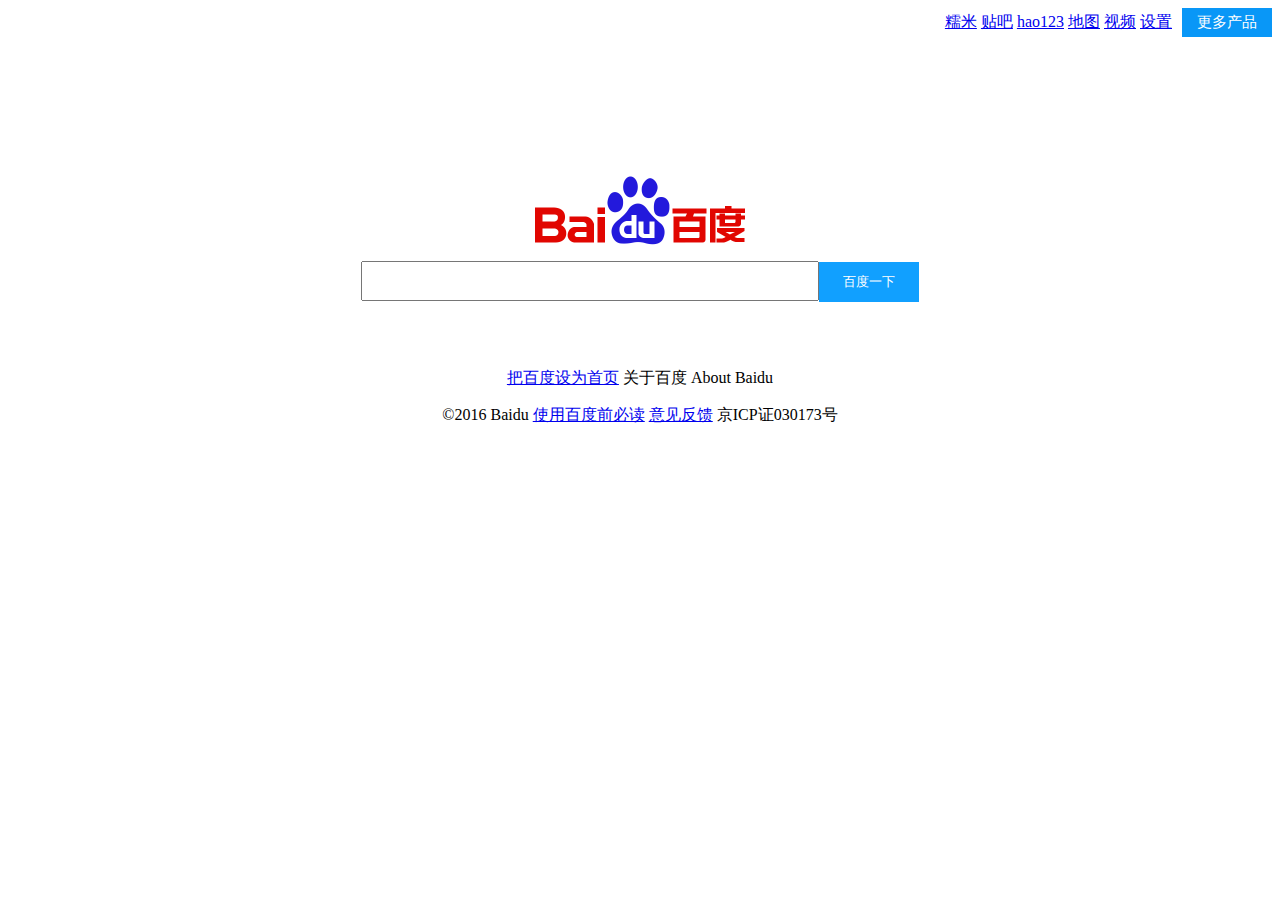
==== Demo/baidu.html @ 053560a2 "第一次" ====
<!DOCTYPE html>
<html>
	<head>
		<meta charset="UTF-8">
		<title>百度一下，你就知道 </title>
		<link rel="shortcut icon" href="" type="img/x-icon" />
		<link rel="stylesheet" href="css/baidu.css" />
		<style type="text/css">
			.dropbtn {
				background-color: #0997F7;
				color: white;
				padding: 12px;
				font-size: 15px;
				border: none;
				cursor: pointer;
				width: 90px;
				padding: 5px;
			}
			
			.dropdown {
				position: relative;
				display: inline-block;
			}
			/* 隐藏列表 */
			
			.dropdown-content {
				display: none;
				position: absolute;
				background-color: #f9f9f9;
				min-width: 90px;
				min-height: 700px;
				box-shadow: 0px 8px 16px 0px rgba(0, 0, 0, 0.2);
			}
			/* 列表样式*/
			.dropdown-content a {
				color: black;
				padding: 10px 12px;
				text-decoration: none;
				display: block;
			}
			
			.dropdown:hover .dropdown-content {
				display: block;
			}
			
			.center {
				text-align: center;
				padding-top: 1px;
			}
		</style>
	</head>

	<body>
		
		<div class="wrpper">
			<div class="dropdown" style="float:right;">
				<button class="dropbtn">更多产品</button>
				<div class="dropdown-content">
					<img src="img/music.png" style="padding-left: 25px;"/><a href="http://music.baidu.com/" class="center" >音乐</a>
					<a href="http://image.baidu.com/" class="center">图片</a>
					<a href="http://zhidao.baidu.com/" class="center">知道</a>
					<a href="http://wenku.baidu.com/" class="center">文库</a>
				</div>
			</div>
			<nav style="float: right; padding-right: 10px; padding-top: 4px;">
				<a href="http://www.nuomi.com/">糯米</a>
				<a href="http://tieba.baidu.com/">贴吧</a>
				<a href="http://www.hao123.com/">hao123</a>
				<a href="http://map.baidu.com/">地图</a>
				<a href="http://v.baidu.com/">视频</a>
				<a href="javascript:;">设置</a>
			</nav>
			<div class="content">
				<img src="img/bd_logo1.png" alt="百度" width="270" height="129" />
				<form action="https://wwww.baidu.com/s" method="get" target="_blank">
					<input type="text" id="" value="" name="wd" /><button>百度一下</button>
				</form>
			</div>
			<footer>
				<p>
					<a href="https://www.baidu.com/cache/sethelp/index.html">把百度设为首页</a>
					<a>关于百度</a>
					<a>About Baidu</a>
				</p>
				<p>
					<span>©2016 Baidu </span>
					<a href="https://www.baidu.com/duty/">使用百度前必读</a>
					<a href="http://jianyi.baidu.com/">意见反馈</a>
					<span>京ICP证030173号 </span>

				</p>
			</footer>
	</body>

</html>
---- Demo/css/baidu.css ----
body{
	font: 12x arial;
	overflow-y:scroll

}
header{
	overflow: hidden;	
}
header nav{
	width: 350px;
	padding-top: 3px;
	float: right;
}
header nav a{
	margin-left: 12px;
}
.content{
	text-align: center;
	padding-top: 120px;
}
.content input{
	width: 450px;
	height: 34px;
}
.content button{
	width: 100px;
	height: 40px;
	background-color:#11A0FF ;
	border: 0;
		color: white;
}
footer{
	padding-top: 50px;
	text-align: center;
}
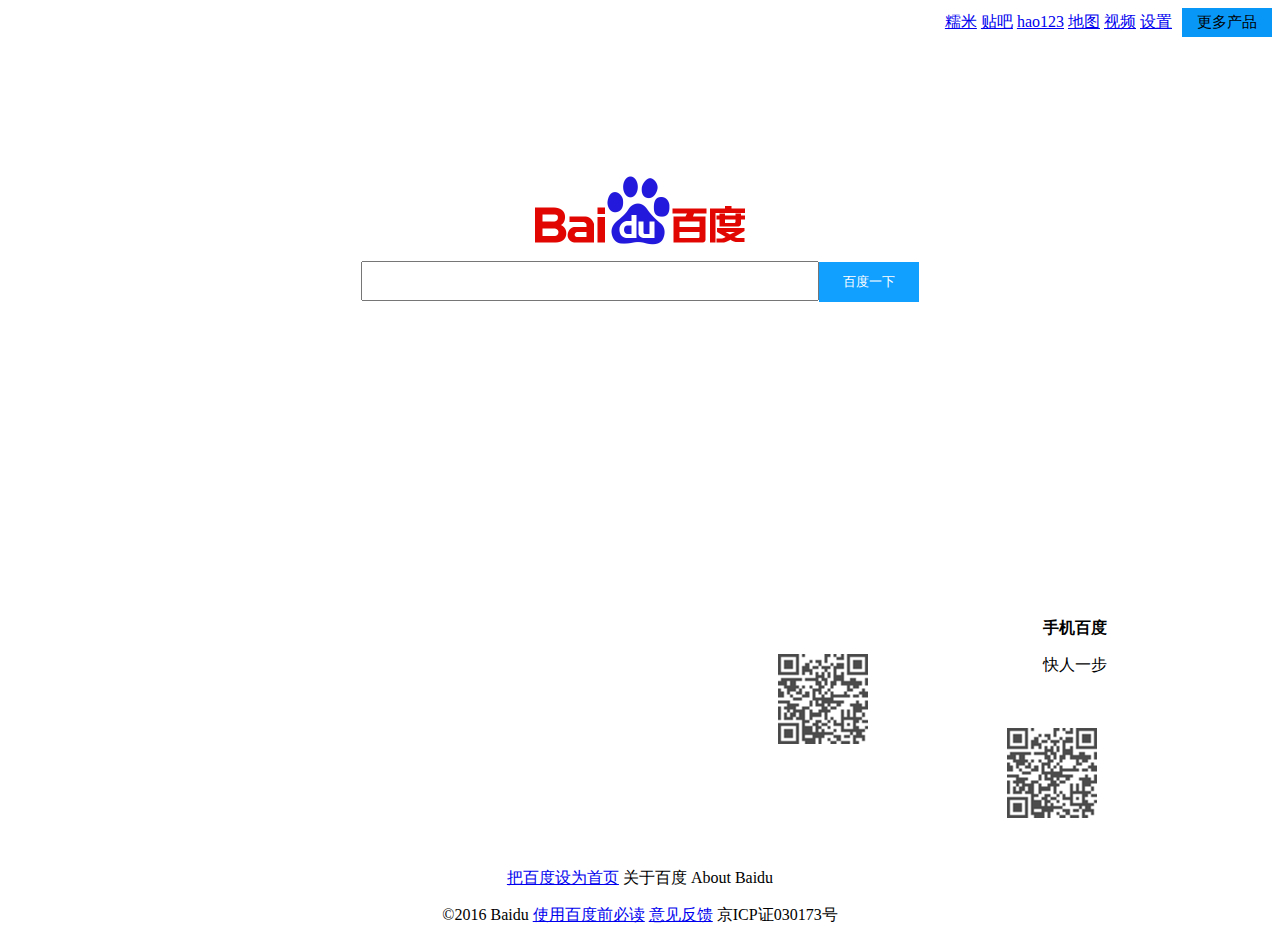
==== commit d9d1aa18: "第二次提交" ====
--- a/Demo/baidu.html
+++ b/Demo/baidu.html
@@ -1,5 +1,6 @@
 <!DOCTYPE html>
 <html>
+
 	<head>
 		<meta charset="UTF-8">
 		<title>百度一下，你就知道 </title>
@@ -15,6 +16,12 @@
 				cursor: pointer;
 				width: 90px;
 				padding: 5px;
+				color: #000000;
+			}
+			
+			.dropbtn:hover {
+				background-color: #F5F5F5;
+				color: #000000;
 			}
 			
 			.dropdown {
@@ -28,10 +35,11 @@
 				position: absolute;
 				background-color: #f9f9f9;
 				min-width: 90px;
-				min-height: 700px;
+				min-height: 1000px;
 				box-shadow: 0px 8px 16px 0px rgba(0, 0, 0, 0.2);
 			}
 			/* 列表样式*/
+			
 			.dropdown-content a {
 				color: black;
 				padding: 10px 12px;
@@ -47,16 +55,20 @@
 				text-align: center;
 				padding-top: 1px;
 			}
+			
+			.foter {
+				padding-top: 160px;
+			}
 		</style>
 	</head>
 
 	<body>
-		
+
 		<div class="wrpper">
 			<div class="dropdown" style="float:right;">
-				<button class="dropbtn">更多产品</button>
+				<button id="button" class="dropbtn">更多产品</button>
 				<div class="dropdown-content">
-					<img src="img/music.png" style="padding-left: 25px;"/><a href="http://music.baidu.com/" class="center" >音乐</a>
+					<img src="img/music.png" style="padding-left: 25px;" /><a href="http://music.baidu.com/" class="center">音乐</a>
 					<a href="http://image.baidu.com/" class="center">图片</a>
 					<a href="http://zhidao.baidu.com/" class="center">知道</a>
 					<a href="http://wenku.baidu.com/" class="center">文库</a>
@@ -76,7 +88,21 @@
 					<input type="text" id="" value="" name="wd" /><button>百度一下</button>
 				</form>
 			</div>
-			<footer>
+			<div align="center" style="padding-top: 300px; padding-bottom: 0;">
+				<div>
+					<div style="float: left; margin:30px 0px 10px 760px;">
+						<img src="img/nuomi.png" />
+					</div>
+					<div>
+						<p><b>手机百度</b></p>
+						<p><span>快人一步</span></p>
+					</div>
+				</div>
+				<div style="float: left; margin:30px 0px 20px 120px ;">
+					<img src="img/nuomi.png" />
+				</div>
+			</div>
+			<footer class="foter">
 				<p>
 					<a href="https://www.baidu.com/cache/sethelp/index.html">把百度设为首页</a>
 					<a>关于百度</a>
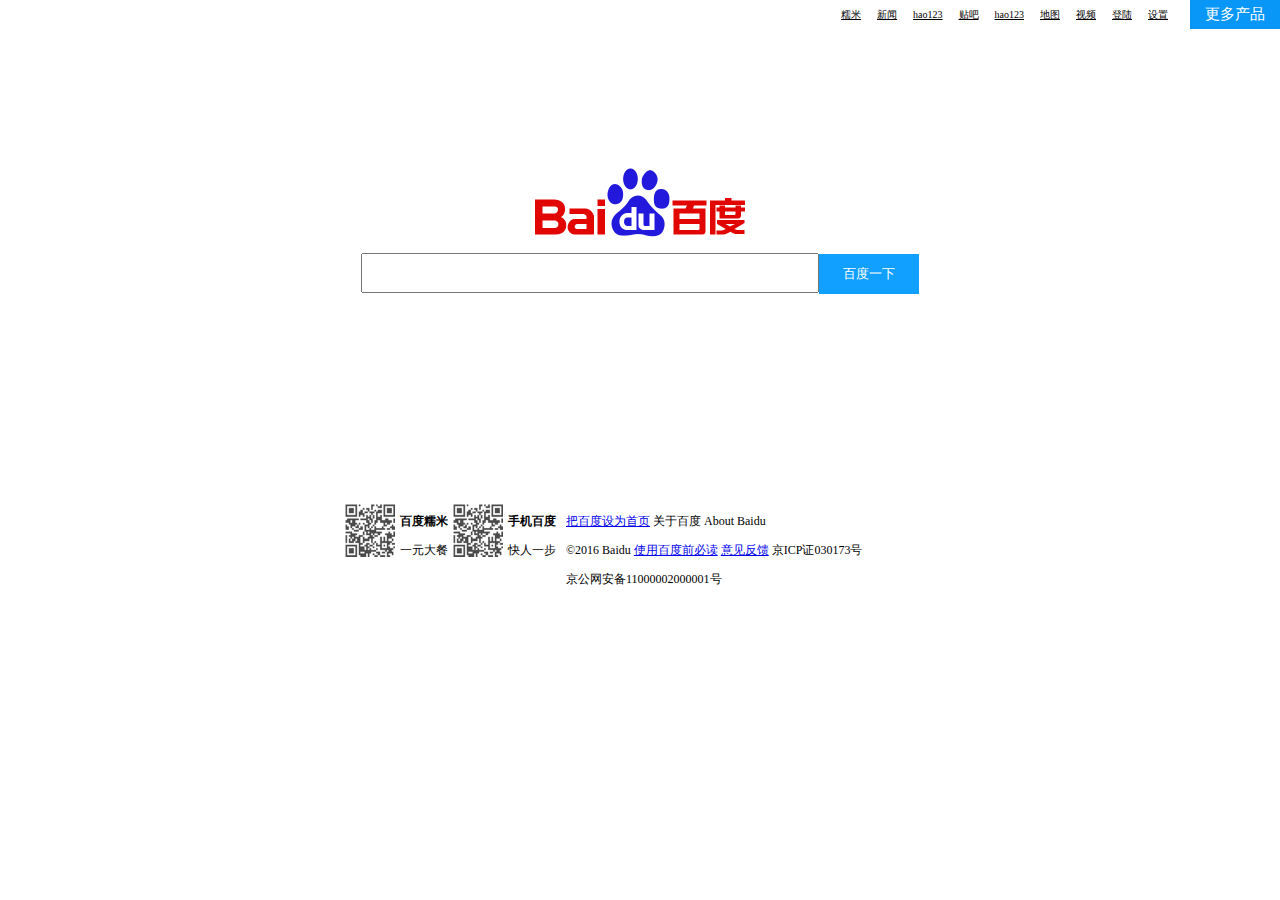
==== commit 4cca4d76: "第三次提交" ====
--- a/Demo/baidu.html
+++ b/Demo/baidu.html
@@ -4,29 +4,40 @@
 	<head>
 		<meta charset="UTF-8">
 		<title>百度一下，你就知道 </title>
-		<link rel="shortcut icon" href="" type="img/x-icon" />
+		<link rel="shortcut icon" href="img/apple.ico" type="img/x-icon" />
 		<link rel="stylesheet" href="css/baidu.css" />
 		<style type="text/css">
 			.dropbtn {
 				background-color: #0997F7;
 				color: white;
-				padding: 12px;
 				font-size: 15px;
 				border: none;
 				cursor: pointer;
 				width: 90px;
 				padding: 5px;
-				color: #000000;
+			}
+			
+			.set {
+				position: relative;
+				display: inline-block;
+			}
+			
+			.set-content {
+				display: none;
+				position: absolute;
+				background-color: #f9f9f9;
+				min-width: 40px;
+				min-height: 150px;
+				box-shadow: 0px 8px 16px 0px rgba(0, 0, 0, 0.2);
+			}
+			
+			.set:hover .set-content {
+				display: block;
 			}
 			
 			.dropbtn:hover {
 				background-color: #F5F5F5;
 				color: #000000;
-			}
-			
-			.dropdown {
-				position: relative;
-				display: inline-block;
 			}
 			/* 隐藏列表 */
 			
@@ -38,13 +49,14 @@
 				min-height: 1000px;
 				box-shadow: 0px 8px 16px 0px rgba(0, 0, 0, 0.2);
 			}
-			/* 列表样式*/
 			
-			.dropdown-content a {
-				color: black;
-				padding: 10px 12px;
-				text-decoration: none;
-				display: block;
+			.dropdown-contents {
+				display: none;
+				position: absolute;
+				background-color: #f9f9f9;
+				min-width: 90px;
+				min-height: 1000px;
+				box-shadow: 0px 8px 16px 0px rgba(0, 0, 0, 0.2);
 			}
 			
 			.dropdown:hover .dropdown-content {
@@ -54,55 +66,104 @@
 			.center {
 				text-align: center;
 				padding-top: 1px;
+				margin-top: 1px;
+				font: 10px;
 			}
 			
 			.foter {
 				padding-top: 160px;
+			}
+			
+			#a {
+				font-family: "微软雅黑";
+				color: #000000;
+				font-size: 10px;
+				padding-right: 12px;
+			}
+			
+			#setting {
+				font-size: 12px;
+				padding-right: 30px;
+				padding-top: 30px;
+				font-weight: 100;
+			}
+			
+			#a:hover {
+				color: #0997F7;
 			}
 		</style>
 	</head>
 
 	<body>
 
-		<div class="wrpper">
-			<div class="dropdown" style="float:right;">
-				<button id="button" class="dropbtn">更多产品</button>
-				<div class="dropdown-content">
-					<img src="img/music.png" style="padding-left: 25px;" /><a href="http://music.baidu.com/" class="center">音乐</a>
-					<a href="http://image.baidu.com/" class="center">图片</a>
-					<a href="http://zhidao.baidu.com/" class="center">知道</a>
-					<a href="http://wenku.baidu.com/" class="center">文库</a>
+		<div class="dropdown" style="float:right;">
+			<button id="button" class="dropbtn">更多产品</button>
+			<div class="dropdown-content">
+				<img src="img/music.png" href="" style="padding-left: 25px">
+				<p style=" margin-top:1px" align="center">音乐</p>
+				<hr style="background-color: #F9F9F9; padding-left: 20%; padding-right: 20%;" />
+				<img src="img/photo.png" href="" style="padding-left: 25px">
+				<p href="http://image.baidu.com/" class="center">图片</p>
+				<hr />
+				<img src="img/xiaoxi.png" href="" style="padding-left: 25px">
+				<p href="http://zhidao.baidu.com/" class="center">知道</p>
+				<hr />
+				<img src="img/wenku.png" href="" style="padding-left: 25px">
+				<p href="http://wenku.baidu.com/" class="center">文库</p>
+				<hr />
+				<img src="img/phb7.png" href="" style="padding-left: 25px">
+				<p href="http://top.baidu.com/" class="center">风云榜</p>
+				<hr />
+				<img src="img/推广.png" href="" style="padding-left: 25px">
+				<p href="http://e.baidu.com/?refer=888" class="center">百度推广</p>
+				<hr />
+				<span style="font-size: 10px;padding-left: 30px;"><a href="https://www.baidu.com/more/">全部产品</a></span>
+			</div>
+		</div>
+		<nav style="float: right; padding-right: 10px; padding-top: 4px;">
+			<a href="http://www.nuomi.com/" id="a">糯米</a>
+			<a href="http://news.baidu.com/" id="a">新闻</a>
+			<a href="http://www.hao123.com/" id="a">hao123</a>
+			<a href="http://tieba.baidu.com/" id="a">贴吧</a>
+			<a href="http://www.hao123.com/" id="a">hao123</a>
+			<a href="http://map.baidu.com/" id="a">地图</a>
+			<a href="http://v.baidu.com/" id="a">视频</a>
+			<a href="https://passport.baidu.com/v2/?login&tpl=mn&u=http%3A%2F%2Fwww.baidu.com%2F" id="a">登陆</a>
+			<div class="set">
+				<a href="http://v.baidu.com/" id="a"> 设置</a>
+				<div class="set-content">
+					<a id="setting">搜索设置</a><br />
+					<a id="setting">高级搜索</a><br />
+					<a id="setting">关闭预测</a><br />
+					<a id="setting">搜索历史</a><br />
 				</div>
 			</div>
-			<nav style="float: right; padding-right: 10px; padding-top: 4px;">
-				<a href="http://www.nuomi.com/">糯米</a>
-				<a href="http://tieba.baidu.com/">贴吧</a>
-				<a href="http://www.hao123.com/">hao123</a>
-				<a href="http://map.baidu.com/">地图</a>
-				<a href="http://v.baidu.com/">视频</a>
-				<a href="javascript:;">设置</a>
-			</nav>
-			<div class="content">
-				<img src="img/bd_logo1.png" alt="百度" width="270" height="129" />
-				<form action="https://wwww.baidu.com/s" method="get" target="_blank">
-					<input type="text" id="" value="" name="wd" /><button>百度一下</button>
-				</form>
-			</div>
-			<div align="center" style="padding-top: 300px; padding-bottom: 0;">
-				<div>
-					<div style="float: left; margin:30px 0px 10px 760px;">
-						<img src="img/nuomi.png" />
-					</div>
-					<div>
-						<p><b>手机百度</b></p>
-						<p><span>快人一步</span></p>
-					</div>
-				</div>
-				<div style="float: left; margin:30px 0px 20px 120px ;">
-					<img src="img/nuomi.png" />
+		</nav>
+
+		<div class="content">
+			<img src="img/bd_logo1.png" alt="百度" width="270" height="129" />
+			<form action="https://wwww.baidu.com/s" method="get" target="_blank">
+				<input type="text" id="" value="" name="wd" /><button>百度一下</button>
+			</form>
+		</div>
+		<footer style="font-size: 12px;position: absolute; width: 600px; left: 50%;margin-left: -300px; bottom:0 ;">
+			<div>
+				<div style="float: left;">
+					<img src="img/nuomi.png" style="width: 60px;height: 60px;">
 				</div>
 			</div>
-			<footer class="foter">
+			<div style="float: left; ">
+				<p><b>百度糯米</b></p>
+				<p><span>一元大餐</span></p>
+			</div>
+			<div style="float: left; ">
+				<img src="img/nuomi.png" style="width: 60px;height: 60px;">
+			</div>
+			<div style="float: left; ">
+				<p><b>手机百度</b></p>
+				<p><span>快人一步</span></p>
+			</div>
+			<div style="float: left; padding-left: 10px;">
 				<p>
 					<a href="https://www.baidu.com/cache/sethelp/index.html">把百度设为首页</a>
 					<a>关于百度</a>
@@ -113,9 +174,13 @@
 					<a href="https://www.baidu.com/duty/">使用百度前必读</a>
 					<a href="http://jianyi.baidu.com/">意见反馈</a>
 					<span>京ICP证030173号 </span>
+				</p>
+				<p>
+					<span>京公网安备11000002000001号</span>
+				</p>
+			</div>
+		</footer>
 
-				</p>
-			</footer>
 	</body>
 
 </html>--- a/Demo/css/baidu.css
+++ b/Demo/css/baidu.css
@@ -1,35 +1,41 @@
-body{
+body {
 	font: 12x arial;
-	overflow-y:scroll
+	overflow-y: scroll;
+	height: 100%;
+	min-height: 600px;
+	min-width: 810px;
+	position: relative;
+	margin: 0;
+}
 
+header {
+	overflow: hidden;
 }
-header{
-	overflow: hidden;	
-}
-header nav{
+
+header nav {
 	width: 350px;
 	padding-top: 3px;
 	float: right;
 }
-header nav a{
-	margin-left: 12px;
+
+header nav a {
+	margin-left: 20px;
 }
-.content{
+
+.content {
 	text-align: center;
 	padding-top: 120px;
 }
-.content input{
+
+.content input {
 	width: 450px;
 	height: 34px;
 }
-.content button{
+
+.content button {
 	width: 100px;
 	height: 40px;
-	background-color:#11A0FF ;
+	background-color: #11A0FF;
 	border: 0;
-		color: white;
-}
-footer{
-	padding-top: 50px;
-	text-align: center;
-}
+	color: white;
+}